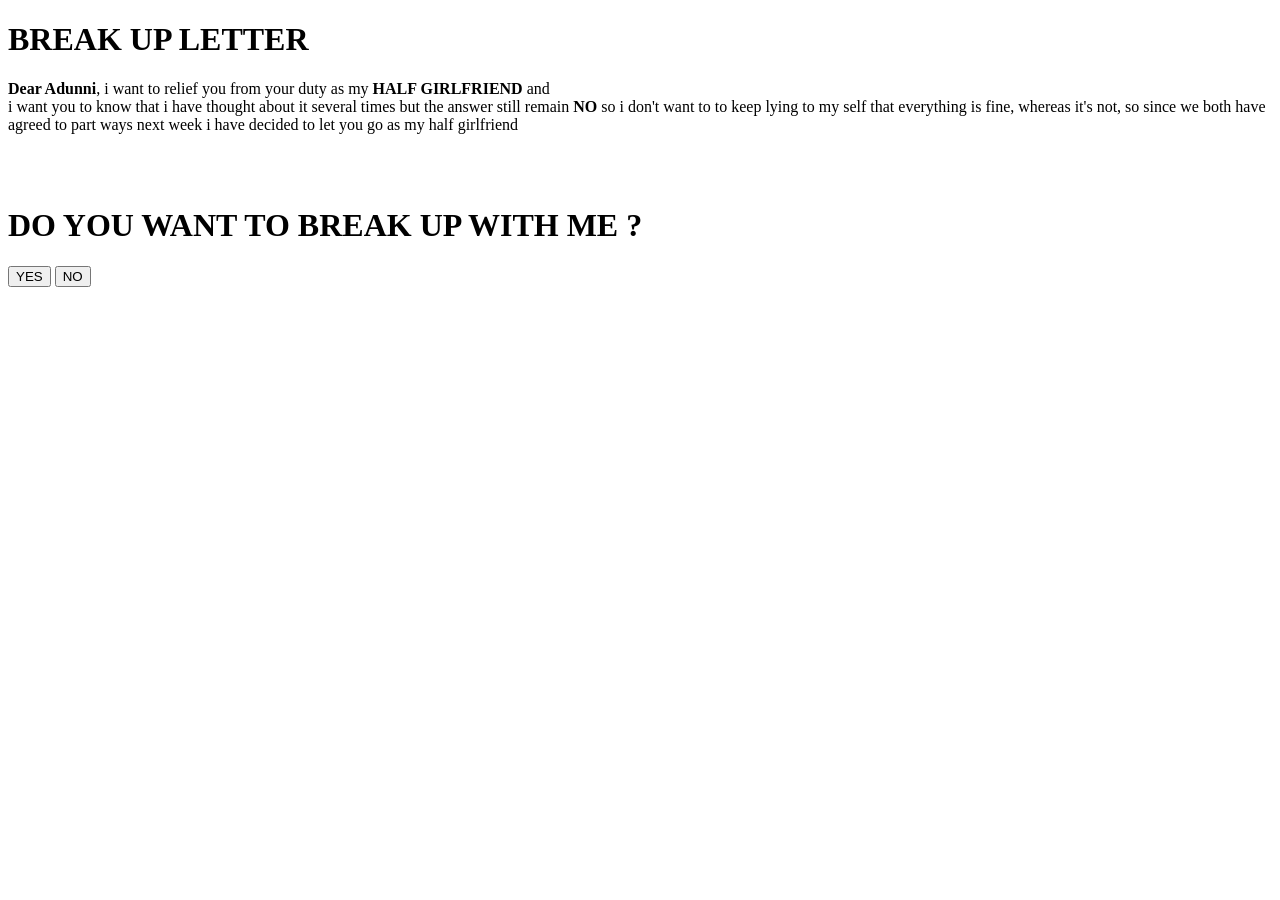
==== index.html @ 74091be3 "Add files via upload" ====
<!DOCTYPE html>
<html lang="en">
<head>
    <meta charset="UTF-8">
    <meta name="viewport" content="width=device-width, initial-scale=1.0">
    <title>Break up letter</title>
    <link rel="stylesheet" href="/BL/style.css">
</head>
<body>
    <div class="container">
        <div class="box">
            <h1>BREAK UP LETTER</h1>
            <p> <strong>Dear Adunni</strong>, i want to relief you from your duty as my <strong>HALF GIRLFRIEND</strong> and<br>
                i want you to know that i have thought about it several times  but the answer still remain <strong>NO</strong>
                so i don't want to to keep lying to my self that everything is fine, whereas it's not,
                so since we both have agreed to part ways next week
                i have decided to let you go as my half girlfriend
            </p>
              <br> <br>
              <H1>DO YOU WANT TO BREAK UP WITH ME ?</H1>
            <div class="buttons">
                <a href="./yes.html"><button >YES</button></a>
                <button>NO</button>
            </div>
        </div>
    </div>
</body>
</html>
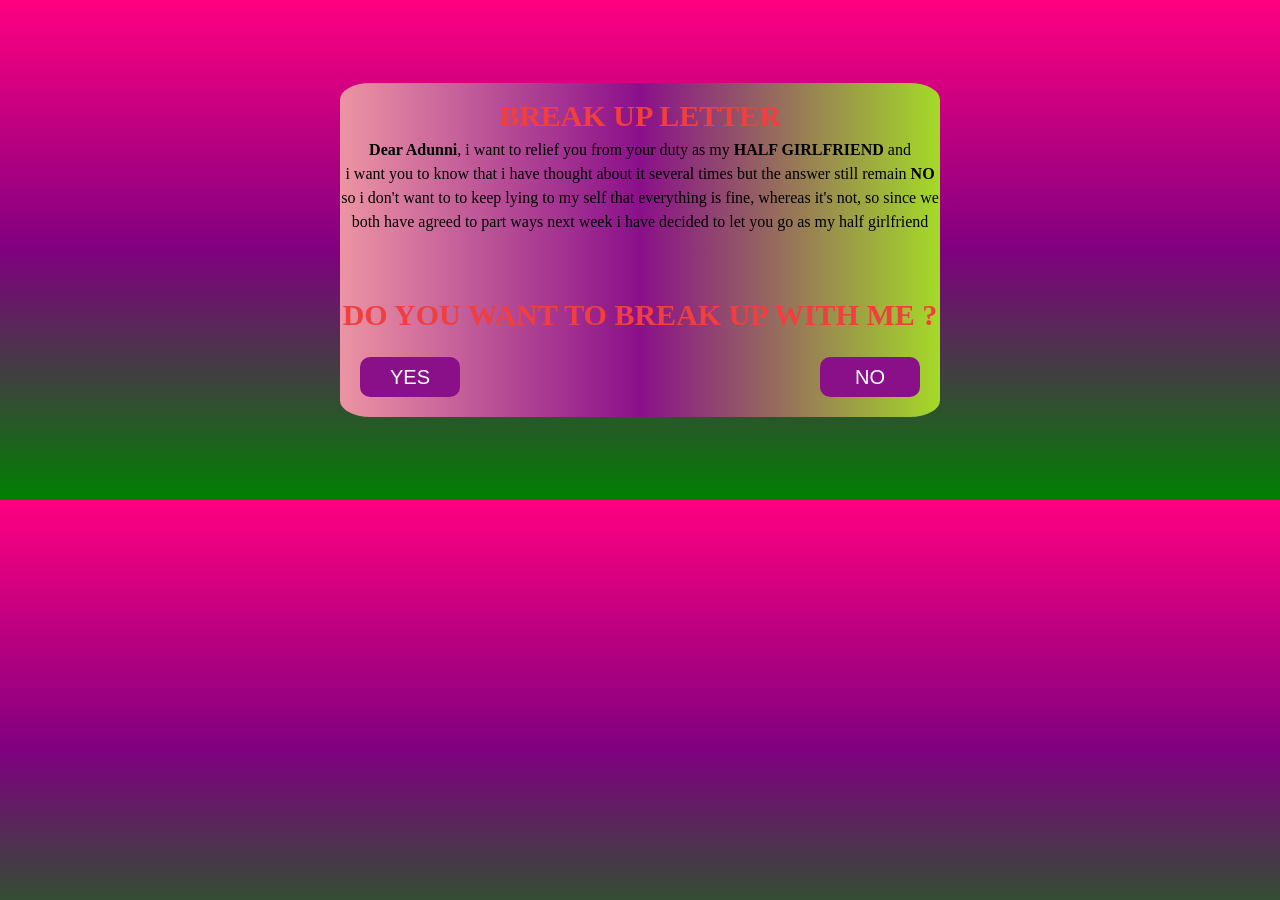
==== commit 4e6920fc: "Add files via upload" ====
--- a/index.html
+++ b/index.html
@@ -4,7 +4,7 @@
     <meta charset="UTF-8">
     <meta name="viewport" content="width=device-width, initial-scale=1.0">
     <title>Break up letter</title>
-    <link rel="stylesheet" href="/BL/style.css">
+    <link rel="stylesheet" href="style.css">
 </head>
 <body>
     <div class="container">
--- a/style.css
+++ b/style.css
@@ -0,0 +1,52 @@
+*{
+    margin: 0;
+    padding: 0;
+    box-sizing: border-box;
+}
+body{
+     background: linear-gradient(rgb(255, 0, 128), purple, green) ; */
+}
+.container{
+    display: flex;
+    justify-content: center;
+    align-items: center;
+    /* background-color: blueviolet; */
+    width: 700px;
+    height: 500px;
+    margin: 0 auto;
+    
+}
+.box{
+    width: 600px;
+    height: 40;
+    line-height: 1.5;
+    text-align: center;
+    box-shadow: 5px solid black;
+    background: linear-gradient(to right, rgb(236, 148, 163), rgb(138, 16, 138), rgb(164, 218, 40));
+    border-radius: 5%;
+}
+.box h1{
+    text-align: center;
+    color: rgb(241, 62, 62);
+    font-size: 30px;
+    padding-top: 10px;
+}
+.buttons{
+    display: flex;
+    justify-content: space-between;
+    padding: 20px;
+}
+button{
+    cursor: pointer;
+    width: 100px;
+    height: 40px;
+    border: none;
+    background-color: rgb(138, 16, 138);
+    color: white;
+    font-size: 20px;
+    border-radius: 10px;
+}
+button:hover{
+    background-color: rgb(40, 218, 114);
+    color: black;
+}
